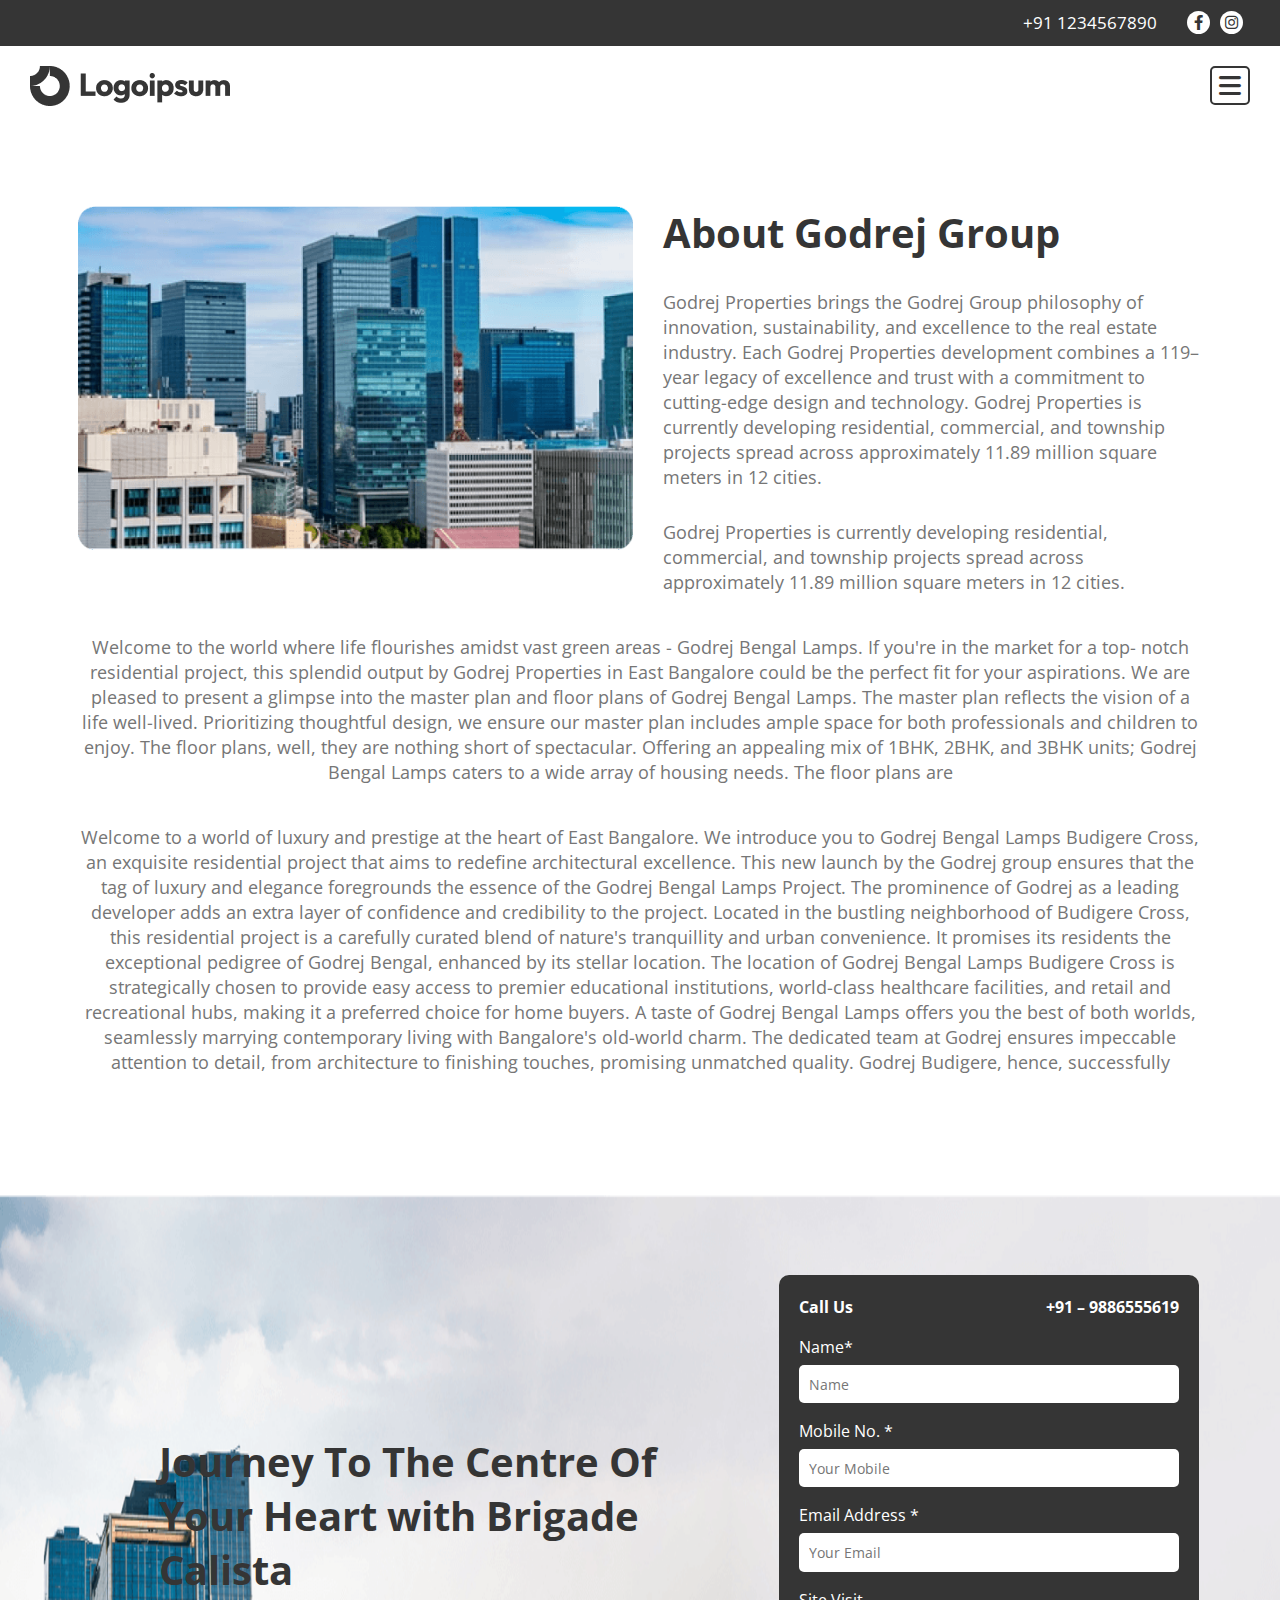
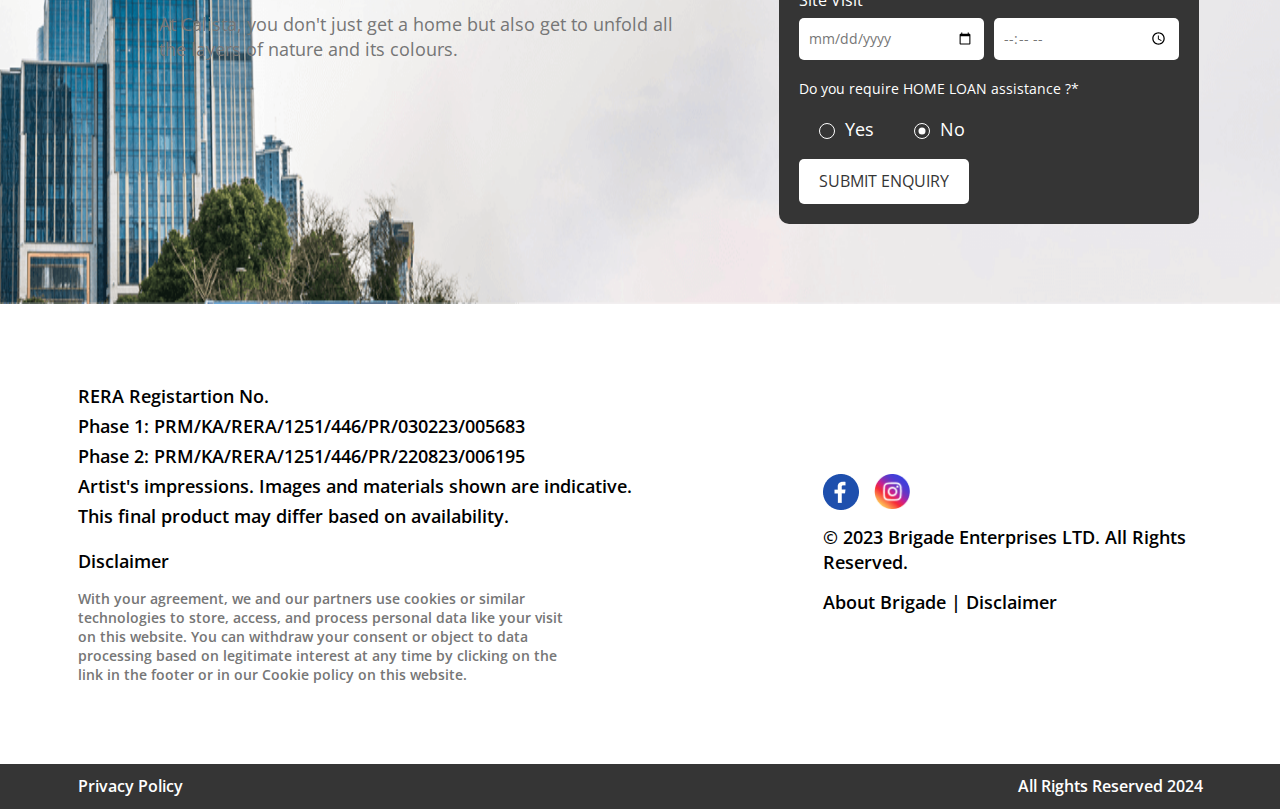
==== aboutUs.html @ 7e36f4bb "update" ====
<!DOCTYPE html>
<html lang="en">
    <head>
        <meta charset="utf-8">
        <meta name="description" content="">
        <meta name="viewport" content="width=device-width, initial-scale=1">
        <meta property="og:title" content="">
        <meta property="og:type" content="">
        <meta property="og:url" content="">
        <meta property="og:image" content="">

        <title>About Us</title>
        <link rel="icon" href="assets/images/favicon.png">

        <!-- Bootstrap -->
        <link rel="stylesheet" href="assets/css/bootstrap.min.css">
        <!-- Fontawesome -->
        <link rel="stylesheet" href="https://cdnjs.cloudflare.com/ajax/libs/font-awesome/6.0.0-beta2/css/all.min.css">
        <!-- Normalize -->
        <link rel="stylesheet" href="assets/css/normalize.css">
        <!-- google fonts -->
        <link href="https://fonts.googleapis.com/css2?family=Open+Sans:wght@300;400;500;600;700;800&display=swap" rel="stylesheet"> 
        <!-- CSS Files -->
        <link rel="stylesheet" href="assets/css/style.css">
        <link rel="stylesheet" href="assets/css/responsive.css">
    </head>
    <body> 

        
        <!--=====================  Start Header Area  ====================-->
        <header class="header_area_section">
            <div class="header_area_top">
                <div class="container-fluid">
                    <div class="row">
                        <div class="col-md-12">
                            <div class="header_top">
                                <a href="tel:+91 1234567890">+91 1234567890</a>
                                <div class="header_top_social_icon">
                                    <a href="#"><i class="fa-brands fa-facebook-f"></i></a>
                                    <a href="#"><i class="fa-brands fa-instagram"></i></a>
                                </div>
                            </div>
                        </div>
                    </div>
                </div>
            </div>
            <div class="header_navbar_area">
                <div class="header_area_logo">
                    <div class="header_logo">
                        <a href="index.html"><img src="assets/images/indexLogo.png" alt="logo"></a>
                    </div>
                </div>
                <div class="header_area_nav">
                    <div class="header_navbar">
                        <ul>
                            <li><a href="#">Home</a></li>
                            <li><a href="#">Overview</a></li>
                            <li><a href="#">Project</a></li>
                            <li><a href="#">Amenities</a></li>
                            <li><a href="#">Location</a></li>
                            <li><a href="#">Master Plan</a></li>
                            <li><a href="#">Floor Plan</a></li>
                            <li><a href="#">Pricing</a></li>
                            <li><a href="#">Specifications</a></li>
                            <li><a href="#">Media</a></li>
                            <li><a href="#">About</a></li>
                            <li><a href="#">Faqs</a></li>
                            <li><a href="#">Blogs</a></li>
                            <li><a href="#">Contact</a></li>
                        </ul>
                    </div>
                </div>
                <div class="mobile_bars">
                    <a href="#"><i class="fa-solid fa-bars"></i></a>
                </div>
            </div>
        </header>
        <!--=====================  End Header Area  ====================-->



          <!--=====================Start About Group Section  ====================-->
          <section class="abour_group_area_section padding_section">
            <div class="container">
                <div class="row">
                    <div class="col-lg-6">
                        <div class="abour_group_images">
                            <img src="assets/images/ag.png" alt=" about images">
                        </div>
                    </div>
                    <div class="col-lg-6">
                        <div class="about_group_cont">
                            <h2>About Godrej Group</h2>
                            <p>Godrej Properties brings the Godrej Group philosophy of innovation, sustainability, 
                                and excellence to the real estate industry. Each Godrej Properties development combines a 
                                119–year legacy of excellence and trust with a commitment to cutting-edge design and technology. 
                                Godrej Properties is currently developing residential, commercial, 
                                and township projects spread across approximately 11.89 million square meters in 12 cities.
                            </p>
                            <p>Godrej Properties is currently developing residential, commercial, 
                                and township projects spread across approximately 11.89 million square meters in 12 cities.</p>
                        </div>
                    </div>
                </div>
                <div class="row">
                    <div class="col-12">
                        <div class="aboutUs_area">
                            <p>Welcome to the world where life flourishes amidst vast green areas - Godrej Bengal Lamps. 
                                If you're in the market for a top- notch residential project, 
                                this splendid output by Godrej Properties in East Bangalore could be the perfect fit for your aspirations.
                                 We are pleased to present a glimpse into the master plan and floor plans of Godrej Bengal Lamps.
                                  The master plan reflects the vision of a life well-lived. Prioritizing thoughtful design, 
                                  we ensure our master plan includes ample space for both professionals and children to enjoy. 
                                  The floor plans, well, they are nothing short of spectacular. Offering an appealing mix of 1BHK, 
                                  2BHK, and 3BHK units; 
                                Godrej Bengal Lamps caters to a wide array of housing needs. The floor plans are
                            </p>
                            <p>Welcome to a world of luxury and prestige at the heart of East Bangalore. 
                                We introduce you to Godrej Bengal Lamps Budigere Cross, 
                                an exquisite residential project that aims to redefine architectural excellence. 
                                This new launch by the Godrej group ensures that the tag of luxury and elegance foregrounds 
                                the essence of the Godrej Bengal Lamps Project. The prominence of Godrej as a 
                                leading developer adds an extra layer of confidence and credibility to the project. 
                                Located in the bustling neighborhood of Budigere Cross, this residential project is a 
                                carefully curated blend of nature's tranquillity and urban convenience. It promises its 
                                residents the exceptional pedigree of Godrej Bengal, enhanced by its stellar location. 
                                The location of Godrej Bengal Lamps Budigere Cross is strategically chosen to provide 
                                easy access to premier educational institutions, world-class healthcare facilities, 
                                and retail and recreational hubs, making it a preferred choice for home buyers. 
                                A taste of Godrej Bengal Lamps offers you the best of both worlds, seamlessly marrying 
                                contemporary living with Bangalore's old-world charm. The dedicated team at Godrej ensures 
                                impeccable attention to detail, from architecture to finishing touches, 
                                promising unmatched quality. Godrej Budigere, hence, successfully
                            </p>
                        </div>
                    </div>
                </div>
            </div>
        </section>
        <!--=====================End About Group Section  ====================-->



         <!--=====================Start Contact Section  ====================-->
         <section class="contact_area_section padding_section">
            <div class="container">
                <div class="row">
                    <div class="col-md-12">
                        <div class="contact_area">
                            <div class="contact_content">
                                <h2>Journey To The Centre Of Your Heart with Brigade Calista</h2>
                                <p>At Calista, you don't just get a home but also get to unfold all the layers of nature and its colours.</p>
                            </div>
                            <div class="contact_form_area">
                                <div class="contact_form">
                                    <form action="">
                                        <div class="contact_form_call">
                                            <p>Call Us</p>
                                            <p>+91 – 9886555619</p>
                                        </div>
                                        <div class="contact_form_group">
                                            <label for="name">Name*</label>
                                            <input type="text" name="name" id="name" placeholder="Name">
                                        </div>
                                        <div class="contact_form_group">
                                            <label for="mobile">Mobile No. *</label>
                                            <input type="text" name="mobile" id="mobile" placeholder="Your Mobile">
                                        </div>
                                        <div class="contact_form_group">
                                            <label for="email">Email Address *</label>
                                            <input type="email" name="email" id="email" placeholder="Your Email">
                                        </div>
                                        <div class="contact_double_input">
                                            <label for="">Site Visit </label>
                                            <div class="contact_form_group">
                                                <input type="date" name="date" id="date" placeholder="date">
                                                <input type="time" name="time" id="time" placeholder="time">
                                            </div>
                                        </div>

                                        <div class="copy_information_onContact">
                                            <div class="speForm_group fGroupSpan">
                                                <span>Do you  require HOME LOAN assistance ?*</span>
                                            </div>
                                            <div class="speForm_group speForm_group_radio">
                                                <div class="form-check">
                                                    <input class="form-check-input" type="radio" name="flexRadioDefault" id="flexRadioDefault1">
                                                    <label class="form-check-label" for="flexRadioDefault1">
                                                    Yes
                                                    </label>
                                                  </div>
                                                  <div class="form-check">
                                                    <input class="form-check-input" type="radio" name="flexRadioDefault" id="flexRadioDefault2" checked>
                                                    <label class="form-check-label" for="flexRadioDefault2">
                                                      No
                                                    </label>
                                                </div>
                                            </div>
                                            <div class="speForm_group speForm_group_submit">
                                                <input type="submit" value="SUBMIT ENQUIRY">
                                            </div>
                                        </div>
                                        
                                    </form>
                                </div>
                            </div>

                        </div>
                    </div>
                </div>
            </div>
        </section>
        <!--=====================End Contact Section  ====================-->





         <!--=====================  Start Footer Area  ====================-->
         <footer class="footer_area_section">
            <div class="footer_area_main padding_section">
                <div class="container">
                    <div class="row">
                        <div class="col-md-6">
                            <div class="footer_area_cont">
                                <h5>RERA Registartion No.</h5>
                                <h5>Phase 1: PRM/KA/RERA/1251/446/PR/030223/005683</h5>
                                <h5>Phase 2: PRM/KA/RERA/1251/446/PR/220823/006195</h5>
                                <h5>Artist's impressions. Images and materials shown are indicative.</h5>
                                <h5> This final product may differ based on availability.</h5>
                                <h5>Disclaimer</h5>
                                <p>With your agreement, we and our partners use cookies or similar technologies to store, access, and process personal data like your visit on this website. You can withdraw your consent or object to data processing
                                    based on legitimate interest at any time by clicking on the link in the footer or in our Cookie policy on this
                                    website.</p>
                            </div>
                        </div>
                        <div class="col-md-6">
                            <div class="footer_area_social">
                                <div class="footer_icon">
                                    <img src="assets/images/fac.png" alt="facebook">
                                    <img src="assets/images/ins.png" alt="instagram">
                                </div>
                                <p>© 2023 Brigade Enterprises LTD. All Rights Reserved.</p>
                                <p>About Brigade | Disclaimer</p>
                            </div>
                        </div>
                    </div>
                </div>
            </div>
            <div class="footer_bottom">
                <div class="container">
                    <div class="row">
                        <div class="col-12">
                            <div class="footer_bottom_area">
                                <a href="#">Privacy Policy</a>
                                <p>All Rights Reserved 2024</p>
                            </div>
                        </div>
                    </div>
                </div>
            </div>

        </footer>
        <!--=====================  End Footer Area  ====================-->


<!-- ~~~~~~~~~~ JS Files ~~~~~~~~~~-->
        <!-- jQuery -->
        <script src="assets/js/jquery.min.js"></script>
        <script src="assets/js/popper.min.js"></script>
        <!-- Bootstrap -->
        <script src="assets/js/bootstrap.min.js"></script>
        <!-- Modernizr -->
        <script src="assets/js/jquery.magnific-popup.min.js"></script>
        <script src="assets/js/modernizr-3.11.2.min.js"></script>
        <!-- Custom JS (Handed)-->
        <script src="assets/js/scripts.js"></script>
    </body>
</html>
---- assets/css/style.css ----
html{
	font-size: 62.5%;
}
body{	
	font-size: 16px;	
	font-size: 1.6rem; 
	font-weight: 400;
	font-family: 'Open Sans', sans-serif;
}
h1,h2,h3,h4,h5,h6,p{
	margin: 0;
	padding: 0;
}
ul{
	margin: 0;
	padding: 0;
	list-style: none;
}
ul li a,a{
	text-decoration: none;
}
h2{
	font-weight: 700;
	font-size: 40px;
	line-height: 54px;
	text-align: center;
	color: #353535;
}

p{
	font-weight: 400;
	font-size: 18px;
	line-height: 25px;
	text-align: center;
	color: #767676;
}
.btn {
	display: -webkit-box;
	display: -ms-flexbox;
	display: flex;
	-webkit-box-pack: center;
	    -ms-flex-pack: center;
	        justify-content: center;
	margin-top: 40px;
}
.btn a{ 
	font-weight: 400;
	line-height: 25px;
	text-align: center;
	background-color: #353535;
	color: #FFFFFF;
	padding: 7px 17px 8px 17px;
	display: inline-block;
	color: #FFFFFF;
	border-radius: 28px;
	font-size: 16px;
	border: 1px solid transparent;
	-webkit-transition: .3s;
	transition: .3s;
}
.btn a:hover{
	background-color: #FFFFFF;
	color: #353535;
	border: 1px solid #353535;
	-webkit-transition: .3s;
	transition: .3s;
}
.btn a:hover i{
	-webkit-transform: rotate(0deg);
	        transform: rotate(0deg);
	-webkit-transition: .3s;
	transition: .3s;
}
.btn a i {
	-webkit-transform: rotate(-55deg);
	        transform: rotate(-55deg);
	margin-left: 5px;
	-webkit-transition: .3s;
	transition: .3s;
}
.padding_section{
	padding: 80px 0px 80px 0px;
}






/*======================  Start Header Area Page CSS  ======================*/
/* header-top */
.header_area_top{
	background-color: #353535;
	padding: 10px 0px;
	text-align: right;
}
.header_top{
	display: -webkit-box;
	display: -ms-flexbox;
	display: flex;
	-webkit-box-pack: end;
	    -ms-flex-pack: end;
	        justify-content: flex-end;
	-webkit-box-align: center;
	    -ms-flex-align: center;
	        align-items: center;
}
.header_top a{
	font-style: normal;
	font-weight: 400;
	font-size: 17px;
	color: #FFFFFF;
}
.header_top_social_icon{
	margin-left: 20px;
	display: -webkit-box;
	display: -ms-flexbox;
	display: flex;
	-webkit-box-align: center;
	    -ms-flex-align: center;
	        align-items: center;
	margin-right: 40px;
}
.header_top_social_icon a{
	width: 23px;
	height: 23px;
	border-radius: 50%;
	background-color: #FFFFFF;
	display: -webkit-box;
	display: -ms-flexbox;
	display: flex;
	-webkit-box-align: center;
	    -ms-flex-align: center;
	        align-items: center;
	-webkit-box-pack: center;
	    -ms-flex-pack: center;
	        justify-content: center;
	color: #353535;
	text-align: center;
	margin-left: 10px;
}
.header_top_social_icon a i{
	font-size: 15px;
}
/* header-logo */
.header_area_logo{
	padding: 20px 0px;
	background-color: #FFFFFF;
	text-align: center;
}
.header_logo a img{
	width: 200px;
}

/* header-navbar */
.header_area_nav{
	background-color: #F7F7F7;
	padding: 20px 0px;
}
.header_navbar ul{
	display: -webkit-box;
	display: -ms-flexbox;
	display: flex;
	-webkit-box-align: center;
	    -ms-flex-align: center;
	        align-items: center;
	-webkit-box-pack: center;
	    -ms-flex-pack: center;
	        justify-content: center;
}
.header_navbar ul li a {
	font-weight: 400;
	font-size: 18px;
	line-height: 25px;
	color: #353535;
	display: inline-block;
	padding: 5px 25px;
}
.header_navbar ul li a:hover{
	color: #000;
}

/*======================  End Header Area Page CSS  ======================*/


/*======================  Start Banner Area Page CSS  ======================*/
.banner_area_section{
	background: url('../images/heroBanner.png') no-repeat scroll 0 0 / cover;
	padding: 380px 0px;
}
.banner_download a{
	background-color: #FFFFFF;
	padding: 5px 17px 5px 17px;
	display: inline-block;
	color: #353535;
	border-radius: 28px;
	font-size: 16px;
}
.banner_download a:hover{
	border: none;
}
.banner_download a i{
	margin-left: 5px;
}
.banner_area_section{
	position: relative;
}
.banner_download {
	position: absolute;
	bottom: 8%;
	left: 2%;
}
.banner_call {
	position: absolute;
	-webkit-transform: rotate(-90deg);
	        transform: rotate(-90deg);
	right: -37px;
}
.banner_call a{
	font-weight: 400;
	font-size: 16px;
	display: inline-block;
	background-color: #353535;
	padding: 7px 15px;
	border-radius: 5px;
	line-height: 25px;
	color: #FFFFFF;
	/* transform: rotate(-90deg); */
}
.banner_call a i {
	-webkit-transform: rotate(-38deg);
	        transform: rotate(-38deg);
	margin-right: 5px;
}

/*======================  End Banner Area Page CSS  ======================*/


/*====================== Start ParagraphSection One Page CSS  ======================*/
.paragrapSectionOne p{
	padding-top: 40px;
}

/* paragrap-section tow */
.paragrapSectionTwo_section{
	background-color: #F7F7F7;
}
.paragrapSectionTwo p{
	padding-top: 40px;
}
/*======================  End ParagraphSection One Page CSS  ======================*/


/*====================== Start Banner 2 Page CSS  ======================*/
.bannerTwo_area_section{
	padding-bottom: 35px;
}
.bannerTwo_area{
	background: url('../images/banner2.png') no-repeat scroll 0 0 / cover;
	padding: 225px 0px;
}
.download_btn a i{
	-webkit-transform: rotate(0deg);
	        transform: rotate(0deg);
}

/*======================  End Banner 2 Page CSS  ======================*/



/*======================  Start Project Highlights Page CSS  ======================*/
.project_highlights_area_section {
	position: relative;
	background: url('../images/ProjectBG.png') no-repeat scroll 0 0 / cover;
	background-position: 56% 100%;
	background-size: 100%;
}
.project_highlights_table{
	margin-top: 40px;
	display: -webkit-box;
	display: -ms-flexbox;
	display: flex;
	-webkit-box-pack: center;
	    -ms-flex-pack: center;
	        justify-content: center;
}
.project_highlights_table table, th, td {
	border:1px solid #767676;
	padding:10px 9px;
	font-size: 18px;
  }
  .project_highlights_table table tr td:nth-child(1){
	width: 42px;
	text-align: center;
  } 
  .project_highlights_table table tr td:nth-child(2){
	width: 135px;
  } 
  .project_highlights_table table tr td:first-child img{
	width: 20px;
  } 
/*======================  End Project Highlights Page CSS  ======================*/



/*======================  Start Eminitis Page CSS  ======================*/
.eminitis_area_section{
	background-color: #353535;
}
.eminits_area h2{
	color: #fff;
}
.eminits_item_wrapper{
	margin-top: 40px;
	display: -webkit-box;
	display: -ms-flexbox;
	display: flex;
	-webkit-box-pack: justify;
	    -ms-flex-pack: justify;
	        justify-content: space-between;
}
.eminits_single_item a {
	display: block;
	font-weight: 400;
	font-size: 22px;
	line-height: 33px;
	color: #FFFFFF;
	padding-bottom: 15px;
	position: relative;
	padding-left: 15px;
}
.eminits_single_item a:after {
	content: "";
	position: absolute;
	background-color: #fff;
	width: 5px;
	height: 5px;
	border-radius: 50%;
	top: 15px;
	left: 0;
}
.eminits_single_item li{
	list-style-type: disc;
	color: #fff;
}

/*======================  End Eminitis Page CSS  ======================*/





/*====================== Start Map Area Page CSS  ======================*/
.map_address h5{
	font-weight: 400;
	font-size: 18px;
	line-height: 25px;
	color: #353535;
}
.map_location_area{
	margin-top: 30px;
	display: -webkit-box;
	display: -ms-flexbox;
	display: flex;
	-webkit-box-pack: justify;
	    -ms-flex-pack: justify;
	        justify-content: space-between;
}
.map_location_map{
	-webkit-box-flex: 0;
	    -ms-flex: 0 0 56%;
	        flex: 0 0 56%;

}
.map_location_img{
	-webkit-box-flex: 0;
	    -ms-flex: 0 0 42%;
	        flex: 0 0 42%;
}
.map_location_map iframe{
	width: 100%;
	height: 410px;
	border-radius: 8px;
}
.map_location_img img{
	width: 100%;
	height: 410px;
}
.map_area_section{
	padding-bottom: 40px;
}
.map_btn{
	margin-top: 100px;
}



/*====================== End Map Area Page CSS  ======================*/



/*====================== Start MasterPlan Page CSS  ======================*/
.masterPlane_area_section{
	padding: 80px 0px;
}
.masterPlane_program_images a img{
	width: 100%;
}
.masterPlane_single_itemList{
	margin-top: 30px;
}
.masterPlane_single_itemList ol{
	display: -webkit-box;
	display: -ms-flexbox;
	display: flex;
	-webkit-box-pack: justify;
	    -ms-flex-pack: justify;
	        justify-content: space-between;
}
.list_Item_masterPlan{
	-webkit-box-flex: 0;
	    -ms-flex: 0 0 25%;
	        flex: 0 0 25%;
}
.list_Item_masterPlan li a{
	font-style: normal;
	font-weight: 400;
	font-size: 18px;
	line-height: 30px;
	color: #353535;
	display: inline-block;
	padding: 3px 0px;
}
.mapUpdateStyle{
	-webkit-box-flex: 0;
	    -ms-flex: 0 0 50%;
	        flex: 0 0 50%;
	display: -webkit-box;
	display: -ms-flexbox;
	display: flex;
	-ms-flex-pack: distribute;
	    justify-content: space-around;
}
.list_Item_masterPlan{
	-webkit-box-flex:0;
	    -ms-flex:0 0 50%;
	        flex:0 0 50%;
	/* justify-content: space-between; */
}
/*====================== End MasterPlan Page CSS  ======================*/



/*====================== Start Floor Plan Page CSS  ======================*/
.floor_plan_area_section{
	padding: 80px 0px 50px 0px;
}
.floor_plan_wrapper{
	display: -webkit-box;
	display: -ms-flexbox;
	display: flex;
	-webkit-box-pack: justify;
	    -ms-flex-pack: justify;
	        justify-content: space-between;
	-webkit-column-gap: 30px;
	   -moz-column-gap: 30px;
	        column-gap: 30px;
	padding-bottom: 50px;
}
.floor_plan_single_itam{
	-webkit-box-flex: 0;
	    -ms-flex: 0 0 32%;
	        flex: 0 0 32%;
	border-radius: 10px;
}
.floor_plan_img{
	border: 1px solid #353535;
	border-radius: 15px 15px 0px 0px;
	border-bottom: none;
	padding:40px 10px 25px 10px
}
.floor_plan_img a img{
	width: 100%;
	border-radius: 10px;
}
.floor_plan_cont{
	background-color: #353535;
	padding: 20px;
	border-radius: 0px 0px 15px 15px;
}
.floor_plan_cont h5{
	text-align: center;
	font-size: 18px;
	font-weight: 600;
	color: #FFFFFF;
	padding-bottom: 15px;
}
.floor_plan_cont h6{
	font-weight: 600;
	font-size: 16px;
	line-height: 25px;
	text-align: center;
	color: #FFFFFF;
}
/*====================== End Floor Plan Page CSS  ======================*/



/*====================== Start Lamp Price Page CSS  ======================*/
.lamp_price_area_section{
	background-color: #F7F7F7;
}
.lampPrice_table_area{
	margin-top: 40px;
}
.lampPrice_table_area table tr:first-child{
	background-color:#353535;
}
.lampPrice_table_area table tr th,td{
	padding:11px 10px;
}
.lampPrice_table_area table tr th:nth-child(1){
	width: 150px;
}
.lampPrice_table_area table tr th:nth-child(2){
	width: 180px;
}
.lampPrice_table_area table tr th img,
.lampPrice_table_area table tr td img{
	width: 20px;
	margin-right: 5px;
}
.lampPrice_table_area table tr th{
	font-weight: 600;
	font-size: 14px;
	line-height: 25px;
	color: #FFFFFF;
}
.lampPrice_table_area table tr td{
	font-weight: 400;
	font-size: 16px;
	line-height: 25px;
	color: #000000;
	border: 1px solid #767676;
}
.lampPrice_table_area table tr td:nth-child(1),
.lampPrice_table_area table tr td:nth-child(2){
	text-align: center;
}
/*====================== End Lamp Price Page CSS  ======================*/


/*====================== Start Click Here Page CSS  ======================*/
.click_here_area_section {
	background: url('../images/clickBG.png') no-repeat scroll 0 0 / 100% 100%;
	background-position: 17%;
}
.clcik_table_area{
	margin-top: 30px;
}
.clcik_table_area h4 {
	font-weight: 400;
	font-size: 18px;
	color: #000000;
	padding: 12px 10px;
	border: 1px solid #767676;
}
.clcik_table_area h4:nth-child(1){
	background-color: #353535;
	color: #FFFFFF;
}
.clcik_table_area h4:nth-child(2),
.clcik_table_area h4:nth-child(3),
.clcik_table_area h4:nth-child(4),
.clcik_table_area h4:nth-child(5){
	border-top: none;
}
.clcik_btn a{
	text-transform: uppercase;
	font-weight: 700;
}
/*====================== End Click Here Page CSS  ======================*/





/*======================Start Specification Page CSS  ======================*/
.specification_area_section{
	background-color: #F7F7F7;
}
.specification_heading{
	margin-bottom: 40px;
}
.specification_single_item{
	display: -webkit-box;
	display: -ms-flexbox;
	display: flex;
}
.specification_images img{
	width: 66px;
}
.specification_images h6{
	font-weight: 600;
	font-size: 14px;
	line-height: 22px;
	text-align: center;
	color: #000000;
}
.specification_cont li{
	font-weight: 400;
	font-size: 16px;
	line-height: 25px;
	color: #353535;
}
.specification_iteam_wrapper {
	border: 1px solid #767676;
	margin-right: 15px;
}
.specification_single_item{
	border-bottom: 1px solid #767676;
}
.specification_single_item:last-child{
	border-bottom: none;
}
.specification_images {
	border-right: 1px solid #767676;
	padding: 10px;
	-webkit-box-flex: 0;
	    -ms-flex: 0 0 13%;
	        flex: 0 0 13%;
	text-align: center;
}
.specification_cont{
	padding:10px 25px;
}

.specification_form_area{
	padding: 20px;
	background-color: #353535;
	border-radius: 5px;
}
.form_call {
	text-align: center;
}
.form_call a{
	text-align: center;
	font-weight: 700;
	font-size: 18px;
	color: #FFFFFF;
}
.speForm_group{
	margin-bottom: 16px;
}
.speForm_group input{
	width: 100%;
	border: none;
	outline: none;
	background-color: #fff;
	border-radius: 5px;
	padding: 12px 15px;
}
.speForm_group input::-webkit-input-placeholder{
	font-weight: 400;
	font-size: 16px;
	
	line-height: 25px;
	color: #767676;
}
.speForm_group input::-moz-placeholder{
	font-weight: 400;
	font-size: 16px;
	
	line-height: 25px;
	color: #767676;
}
.speForm_group input:-ms-input-placeholder{
	font-weight: 400;
	font-size: 16px;
	
	line-height: 25px;
	color: #767676;
}
.speForm_group input::placeholder{
	font-weight: 400;
	font-size: 16px;
	
	line-height: 25px;
	color: #767676;
}
.specification_form_area form{
	margin-top: 25px;
}
.fGroupSpan{
	text-align: center;
}
.speForm_group span{
	font-weight: 400;
	font-size: 14px;
	line-height: 22px;
	color: #FFFFFF;
	text-align: center;
}
.speForm_group_radio{
	display: -webkit-box;
	display: -ms-flexbox;
	display: flex;
	-webkit-box-align: center;
	    -ms-flex-align: center;
	        align-items: center;
	-webkit-box-pack: center;
	    -ms-flex-pack: center;
	        justify-content: center;
}
.speForm_group_radio .form-check{
	margin: 0px 20px;
	display: -webkit-box;
	display: -ms-flexbox;
	display: flex;
	-webkit-box-align: center;
	    -ms-flex-align: center;
	        align-items: center;
}
.speForm_group_radio .form-check input{
	background-color: transparent;
	border: 1px solid #fff;
	margin-right: 10px;
	padding: 0;
	outline: none;
	width: 16px;
}
.speForm_group_radio .form-check-input:focus {
	border-color: none;
	outline: 0;
	box-shadow: none;
}
.speForm_group_radio label{
	color: #fff;
	font-weight: 400;
	font-size: 18px;
}
.speForm_group input[type="submit"]{
	font-weight: 400;
	font-size: 16px;
	line-height: 25px;
	color: #353535;
	padding: 10px 20px;
	display: inline;
	text-transform: uppercase;
	border: none;
	background-color: #fff;
	border-radius: 5px;
	width: auto;
}
.speForm_group_submit{
	text-align: center;
	margin-bottom: 0px;
}
/*====================== End Specification Page CSS  ======================*/




/*======================Start Media Gallery Page CSS  ======================*/
.media_gallery_wrapper{
	display: -webkit-box;
	display: -ms-flexbox;
	display: flex;
	-webkit-box-pack: justify;
	    -ms-flex-pack: justify;
	        justify-content: space-between;
	-webkit-column-gap: 30px;
	   -moz-column-gap: 30px;
	        column-gap: 30px;
	margin-top: 40px;
	-ms-flex-wrap: wrap;
	    flex-wrap: wrap;
}
.media_gallery_single_iteam{
	-webkit-box-flex: 0;
	    -ms-flex: 0 0 23%;
	        flex: 0 0 23%;
	margin-bottom: 30px;
}
.media_gallery_single_iteam img{
	width: 100%;
}
.media_gallery_area_section{
	background-color: #F7F7F7;
}
/*====================== End Media Gallery Page CSS  ======================*/




/*====================== Start About Group Page CSS  ======================*/
.abour_group_images img{
	width: 100%;
}
.about_group_cont{
	padding-left: 15px;
}
.about_group_cont h2,
.about_group_cont p{
	text-align: left ;
}
.about_group_cont p{
	padding-top: 30px;
}
.about_group_btn {
	-webkit-box-pack: start;
	    -ms-flex-pack: start;
	        justify-content: flex-start;
}
/*====================== End About Group Page CSS  ======================*/



/*====================== Srart FAQ Accourdion Page CSS  ======================*/
.faq_accourdion_area_section{
	background-color: #F7F7F7;
}
.faq_accourdion_area {
	max-width: 1140px;
	width: 100%;
	margin: auto;
}
.faq_accourdion_wrapper{
	margin-top: 40px;
}
.faq_accourdion_wrapper .accordion-button{
	font-weight: 400;
	font-size: 18px;
	line-height: 25px;
	color: #767676;
	border: none !important;
	-webkit-transition: .3s;
	transition: .3s;
}
.faq_accourdion_wrapper .accordion-button:not(.collapsed) {
	color: #FFFFFF;
	background-color: #353535;
	font-size: 18px;
	font-weight: 400;
	border-radius: 3px;
	-webkit-transition: .3s;
	transition: .3s;
}
.faq_accourdion_wrapper .accordion-body{
	background-color: #F7F7F7;
}
.faq_accourdion_wrapper .accordion-body p{
	font-weight: 400;
	font-size: 16px;
	line-height: 25px;
	color: #767676;
	text-align: left;
	padding-bottom: 15px;
	-webkit-transition: .3s;
	transition: .3s;
	
}
.faq_accourdion_wrapper .accordion-button:focus {
	border-color: none;
	box-shadow:none;
}
.faq_accourdion_wrapper .accordion-item {
	border: none;
	margin-bottom: 7px;
}
.faq_accourdion_wrapper .accordion-button{
	padding: 14px 10px;
}
.faq_accourdion_wrapper .accordion-button:not(.collapsed):after {
	background-image: url('../images/ad.png');
	-webkit-transform: rotate(0deg);
	transform: rotate(0deg);
	background-size:px;
}
/*====================== End FAQ Accourdion Page CSS  ======================*/



/*====================== Start Our Bog Post Page CSS  ======================*/
.ourBlog_post_wrapper{
	margin-top: 40px;
	display: -webkit-box;
	display: -ms-flexbox;
	display: flex;
	-webkit-column-gap: 30px;
	   -moz-column-gap: 30px;
	        column-gap: 30px;
	-ms-flex-wrap: wrap;
	    flex-wrap: wrap;
}
.blogPost_single_item{
	-webkit-box-flex: 0;
	    -ms-flex: 0 0 23%;
	        flex: 0 0 23%;
	margin-bottom: 30px;
}
.blogPost_images img{
	width: 100%;
}
.blogPost_cont h3{
	font-weight: 600;
	font-size: 18px;
	line-height: 25px;
	color: #353535;
	padding: 10px 0px;
}
.blogPost_btn{
	-webkit-box-pack: start;
	    -ms-flex-pack: start;
	        justify-content: flex-start;
	margin-top: 0px;
	padding: 0;
}
.blogPost_btn a{
	background-color: transparent;
	color: #353535;
	padding: 0;
	border: none;
	font-weight: 600;
}
.blogPost_btn a:hover{
	border: none;
}
/*====================== End Our Bog Post Page CSS  ======================*/






/*====================== Start Cantact Page CSS  ======================*/
.contact_area_section{
	background: url('../images/cBG.png') no-repeat scroll 0 0 / 100% 100%;
	background-position: 22%;
}
.contact_area {
	display: -webkit-box;
	display: -ms-flexbox;
	display: flex;
	-webkit-box-pack: center;
	    -ms-flex-pack: center;
	        justify-content: center;
	padding-left: 80px;
}
.contact_content {
	max-width: 520px;
	width: 100%;
	text-align: left;
}
.contact_content h2{
	text-align: left;
}
.contact_content p{
	padding-top: 15px;
	text-align: left;
}
.contact_content,
.contact_form_area{
	-webkit-box-flex: 0;
	    -ms-flex: 0 0 50%;
	        flex: 0 0 50%;
}
.contact_form{
	padding: 20px;
	background-color: #353535;
	border-radius: 10px;
	max-width: 420px;
	width: 100%;
}
.contact_form_call{
	display: -webkit-box;
	display: -ms-flexbox;
	display: flex;
	-webkit-box-align: center;
	    -ms-flex-align: center;
	        align-items: center;
	-webkit-box-pack: justify;
	    -ms-flex-pack: justify;
	        justify-content: space-between;
}
.contact_form_call p{
	font-weight: 700;
	font-size: 16px;
	line-height: 25px;
	color: #FFFFFF;
}
.contact_form_call{
	margin-bottom: 15px;
}
.contact_form_group{
	margin-bottom: 16px;
}
.contact_form_group label,
.contact_double_input label{
	display: block;
	font-weight: 400;
	font-size: 16px;
	line-height: 25px;
	color: #FFFFFF;
	padding-bottom: 5px;
}
.contact_form_group input{
	width: 100%;
	border: none;
	outline: none;
	background-color: #fff;
	padding: 10px 10px;
	border-radius: 5px;
}
.contact_form_group input::-webkit-input-placeholder{
	font-weight: 400;
	font-size: 14px;
	line-height: 22px;
	color: #767676;
}
.contact_form_group input::-moz-placeholder{
	font-weight: 400;
	font-size: 14px;
	line-height: 22px;
	color: #767676;
}
.contact_form_group input:-ms-input-placeholder{
	font-weight: 400;
	font-size: 14px;
	line-height: 22px;
	color: #767676;
}
.contact_form_group input::placeholder{
	font-weight: 400;
	font-size: 14px;
	line-height: 22px;
	color: #767676;
}
.contact_double_input .contact_form_group{
	display: -webkit-box;
	display: -ms-flexbox;
	display: flex;
	-webkit-box-pack: justify;
	    -ms-flex-pack: justify;
	        justify-content: space-between;
	-webkit-column-gap: 10px;
	   -moz-column-gap: 10px;
	        column-gap: 10px;
}
.contact_form_group input[type="date"],
.contact_form_group input[type="time"]{
	font-weight: 400;
	font-size: 14px;
	line-height: 22px;
	color: #767676;
}
.copy_information_onContact .fGroupSpan{
	text-align: left;
}
.copy_information_onContact .speForm_group_radio{
	-webkit-box-pack: start;
	    -ms-flex-pack: start;
	        justify-content: flex-start;
}
.copy_information_onContact .speForm_group_submit{
	text-align: left;
}
.contact_form_area {
	padding-left: 100px;
}
.contact_content {
	padding: 160px 0px 0px 0px;
}
/*====================== End Cantact Page CSS  ======================*/





/*======================Start Footer Page CSS  ======================*/
.footer_area_cont h5{
	font-weight: 600;
	font-size: 18px;
	line-height: 25px;
	color: #000000;
	padding-bottom: 5px;
}
.footer_area_cont h5:nth-child(6){
	padding: 15px 0px;
}
.footer_area_cont p {
	font-weight: 600;
	font-size: 14px;
	line-height: 19px;
	color: #767676;
	text-align: left;
	padding-right: 50px;
}


.footer_area_social{
	padding-left: 175px;
	padding-top: 90px;
}
.footer_icon{
	display: -webkit-box;
	display: -ms-flexbox;
	display: flex;
	-webkit-box-align: center;
	    -ms-flex-align: center;
	        align-items: center;
	padding-bottom: 15px;
}
.footer_icon img{
	width: 36px;
	margin-right: 15px;
}
.footer_area_social p{
	text-align: left;
	font-weight: 600;
	font-size: 18px;
	line-height: 25px;
	color: #000000;
	padding-bottom: 15px;
}
/* footer-bottom */
.footer_bottom{
	background-color: #353535;
	padding: 10px 0px;
}
.footer_bottom_area{
	display: -webkit-box;
	display: -ms-flexbox;
	display: flex;
	-webkit-box-align: center;
	    -ms-flex-align: center;
	        align-items: center;
	-webkit-box-pack: justify;
	    -ms-flex-pack: justify;
	        justify-content: space-between;
}
.footer_bottom_area p,
.footer_bottom_area a{ 
	font-weight: 600;
	font-size: 16px;
	line-height: 25px;
	color: #FFFFFF;
}
/*====================== End Footer Page CSS  ======================*/




.blog_footer{
	padding-top: 50px;
}
.aboutUs_area{
	margin-top: 40px;
}
.aboutUs_area p{
	margin-bottom: 40px;
}

.privacy_policy{
	text-align: left;
}
.privacy_policy h2{
	margin-bottom: 40px;
}
.singli_policy_item p{
	
}
.singli_policy_item p{
	text-align: left;
	font-weight: 600;
	font-size: 20px;
	line-height: 27px;
	color: #353535;
	margin-bottom: 30px;
}
.singli_policy_item h3{
	font-weight: 700;
	font-size: 20px;
	line-height: 27px;
	color: #353535;
	margin-bottom: 30px;
}
.single_policy_list{
	margin-bottom: 30px;
	padding-left: 35px;
}
.single_policy_list li{
	text-align: left;
	font-weight: 600;
	font-size: 20px;
	line-height: 27px;
	color: #353535;
}

.mobile_bars{
	display: none;
}
---- assets/css/responsive.css ----
@media all and (max-width: 1660px){
    .header_navbar ul li a {
        font-size: 16px;
        padding: 5px 15px;
    }
}
@media all and (max-width: 1400px){

}
@media all and (max-width: 1399px){
    /* header-css start */
    .header_navbar_area {
        display: -webkit-box;
        display: -ms-flexbox;
        display: flex;
        -webkit-box-pack: justify;
            -ms-flex-pack: justify;
                justify-content: space-between;
        position: relative;
        padding: 0px 30px;
        -webkit-box-align: center;
            -ms-flex-align: center;
                align-items: center;
    }
    .header_area_nav {
        position: absolute;
        left: 0;
        right: 0;
        top: 70px;
        z-index: 99;
        display: none;
    }
    .header_navbar ul {
        -webkit-box-orient: vertical;
        -webkit-box-direction: normal;
            -ms-flex-direction: column;
                flex-direction: column;
        width: 100%;
        -webkit-box-pack: center;
            -ms-flex-pack: center;
                justify-content: center;
    }
    .header_navbar ul li{
        width: 100%;
        text-align: center;
        
    }
    .header_navbar ul li a {
        padding: 10px 15px;
        -webkit-transition: 0.3s;
        transition: 0.3s;
        width: 100%;
    }
    .header_navbar ul li a:hover{
        background-color: #353535;
        color: #fff;
        display: block;
        -webkit-transition: 0.3s;
        transition: 0.3s;
    }
    .mobile_bars{
        display: block;
    }
    .mobile_bars a i {
        color: #353535;
        padding: 5px 7px;
        border: 2px solid #353535;
        border-radius: 5px;
        font-size: 25px;
    }
    .header_top_social_icon {
        margin-right: 30px;
    }
    /* header-css end */

}

@media all and (max-width: 1199px){
    /* gallery */
    .media_gallery_single_iteam {
        -webkit-box-flex: 0;
            -ms-flex: 0 0 31%;
                flex: 0 0 31%;
    }
    .media_gallery_wrapper {
        -webkit-box-pack: start;
            -ms-flex-pack: start;
                justify-content: flex-start;
    }
    /* contact */
    .contact_area {
        padding-left: 0px;
    }
    .ourBlog_post_wrapper {
        column-gap: 25px;
    }

}

@media all and (max-width: 991px){
	.header_logo a img {
        width: 170px;
    }
    /* hero-css */
    .banner_area_section {
        padding: 250px 0px;
        background-position: center center;
    }
    h2 {
        font-size: 35px;
        line-height: 50px;
    }
    p {
        font-size: 16px;
        line-height: 25px;
    }
    /* paragrap */
    .padding_section {
        padding: 60px 0px;
    }

    /* banner2 */
    .bannerTwo_area {
        padding: 200px 0px;
        background-position: center;
    }

    /* project-highlights */
    .project_highlights_table {
        -webkit-box-orient: vertical;
        -webkit-box-direction: normal;
            -ms-flex-direction: column;
                flex-direction: column;
    }
    .project_highlights_table table{
        width: 100% !important;
    }

    /* amenitis */
    .eminits_single_item a {
        font-size: 18px;
        padding-bottom: 10px;
    }
    .eminits_single_item {
        -webkit-box-flex: 0;
            -ms-flex: 0 0 50%;
                flex: 0 0 50%;
        /* margin-right: 30px; */
    }
    .eminits_item_wrapper {
        -ms-flex-wrap: wrap;
            flex-wrap: wrap;
        -webkit-box-pack: center;
            -ms-flex-pack: center;
                justify-content: center;
    }

    /* location-area */

    #mapIDvideo {
        -webkit-box-ordinal-group: 2;
            -ms-flex-order: 1;
                order: 1;
        margin-bottom: 40px;
    }
    #locationIdMap{-webkit-box-ordinal-group:3;-ms-flex-order:2;order:2};

    .map_location_area {
        -webkit-box-orient: vertical;
        -webkit-box-direction: normal;
            -ms-flex-direction: column;
                flex-direction: column;
    }

    /* masterPlan */
    .mapUpdateStyle {
        -webkit-box-orient: vertical;
        -webkit-box-direction: normal;
            -ms-flex-direction: column;
                flex-direction: column;
    }
    .masterPlan_area {
        padding: 0px 15px;
    }

    /* floor plan */
    .floor_plan_wrapper {
        -ms-flex-wrap: wrap;
            flex-wrap: wrap;
    }
    .floor_plan_single_itam {
        -webkit-box-flex: 0;
            -ms-flex: 0 0 47%;
                flex: 0 0 47%;
        margin-bottom: 30px;
    }
    .floor_plan_wrapper {
        padding-bottom: 0px;
    }

    /* lamp price */
    .lampPrice_table_area table{
        border-collapse: collapse;
    }
    .lampPrice_table_area table tr th{
        display: none;
    }
    .lampPrice_table_area table tr{
        margin-bottom: 10px;
    }
    .lampPrice_table_area table,
    .lampPrice_table_area tbody,
    .lampPrice_table_area table tr,
    .lampPrice_table_area table td,
    .lampPrice_table_area table th{
        display: block;
        width: 100% !important;
    }
    .lampPrice_table_area table td{
        text-align: right;
        text-align: right;
        position: relative;
    }
    .lampPrice_table_area table td:before{
        content: attr(data-label);
        position: absolute;
        left: 0;
        width: 50%;
        padding-left: 15px;
        text-align: left;
        font-weight: 700;
    }
    .lampPrice_table_area table tr td:nth-child(1), .lampPrice_table_area table tr td:nth-child(2) {
        text-align: right;
    }
    .lampPrice_table_area table tr td {
        overflow: scroll;
    }

    /* specification */
    .specification_form_area {
        margin-top: 40px;
    }
    .specification_iteam_wrapper {
        margin-right: 0px;
    }

    /* gallery */
    .media_gallery_wrapper {
        -webkit-column-gap: 23px;
           -moz-column-gap: 23px;
                column-gap: 23px;
    }

    /* blog */
    .blogPost_single_item {
        -webkit-box-flex: 0;
            -ms-flex: 0 0 47%;
                flex: 0 0 47%;
    }
    .blogPost_cont h3 {
        font-size: 16px;
    }

    .blog_footer {
        padding-top: 0px;
    }


    /* contact */
    .contact_area {
        -webkit-box-orient: vertical;
        -webkit-box-direction: normal;
            -ms-flex-direction: column;
                flex-direction: column;
        -webkit-box-align: center;
            -ms-flex-align: center;
                    -ms-grid-row-align: center;
                align-items: center;
    }
    .contact_form_area {
        padding-left: 0px;
        margin-top: 30px;
        width: 100%;

    }
    .contact_form {
        max-width: 100%;
        width: 100%;
    }
    .contact_content {
        padding: 0px;
    }
    .contact_content h2 {
        text-align: center;
    }
    .contact_content p {
        text-align: center;
    }


    /* footer */
    .footer_area_cont h5 {
        font-size: 16px;
    }
    .footer_area_social {
        padding-top: 0px;
        padding-left: 100px;
    }
    .footer_area_social p {
        font-size: 16px;
        padding-right: 0px;
    }

    /* privacy-policy */
    .singli_policy_item p {
        font-size: 18px;
    }
    .single_policy_list li {
        font-size: 18px;
    }
    /* about-group */
    .about_group_cont {
        margin-top: 40px;
        padding-left: 0px;
    }

    

}

@media all and (max-width: 767px){
	/* paragrp-css */
    h2 {
        font-size: 30px;
        line-height: 40px;
    }
    .paragrapSectionTwo p {
        padding-top: 20px;
    }

    /* masterPlan */
    .mapUpdateStyle {
        -webkit-box-pack:start;
            -ms-flex-pack:start;
                justify-content:flex-start
    }

    /* click table */
    .clcik_table_area h4 {
        font-size: 16px;
    }

    /* gallery */
    .media_gallery_single_iteam {
        -webkit-box-flex: 0;
            -ms-flex: 0 0 47%;
                flex: 0 0 47%;
    }

    /* about-group */
    .about_group_cont {
        margin-top: 40px;
        padding-left: 0px;
    }
    .about_group_cont p {
        padding-top: 10px;
    }

    /* footer */
    .footer_area_social {
        padding-left: 0px;
        padding-top: 40px;
    }

    .btn a {
        font-size: 14px;
    }
    .speForm_group input[type="submit"] {
        font-size: 14px;
        padding: 8px 16px;
    }

    /* privacy-policy */
    .singli_policy_item p {
        font-size: 16px;
    }
    .singli_policy_item h3 {
        font-size: 18px;
        margin-bottom: 15px;
    }
    .single_policy_list li {
        font-size: 16px;
    }
}

@media all and (max-width: 575px){
    .padding_section {
        padding: 45px 0px;
    }
    .header_top a {
        font-size: 14px;
    }

	.header_navbar_area {
        padding: 0px 10px;
    }
    .header_top_social_icon {
        margin-right: 8px;
    }
    p {
        font-size: 14px;
    }
    /* hero-css */
    .banner_download {
        text-align: center;
        left: 0;
        right: 0;
    }
    .banner_area_section {
        padding: 160px 0px;
    }
    .paragrapSectionOne p {
        padding-top: 30px;
    }

    /* banner2 */
    .bannerTwo_area {
        padding: 150px 0px;
    }

    .project_highlights_table{
        overflow-y: scroll;
    }
    /* location-map */
    .map_address {
        text-align: center;
    }
    .map_location_map iframe {
        height: 350px;
    }
    .map_location_img img {
        height: auto;
    }
    .map_btn {
        margin-top: 50px;
    }

    /* floor plan */
    .floor_plan_wrapper {
        -webkit-box-orient: vertical;
        -webkit-box-direction: normal;
            -ms-flex-direction: column;
                flex-direction: column;
        -ms-flex-wrap: inherit;
            flex-wrap: inherit;
    }
   
    .floor_plan_cont h6 {
        font-size: 14px;;
    }

     /* click table */
     .clcik_table_area h4 {
        font-size: 14px;
    }
    .clcik_table_area {
        text-align: center;
    }
    .about_group_cont h2, .about_group_cont p {
        text-align: center;
    }
    .about_group_btn {
        -webkit-box-pack: center;
            -ms-flex-pack: center;
                justify-content: center;
    }

    /* specification */
    .specification_cont li {
        font-size: 14px;
    }
    .specification_single_item {
        -webkit-box-orient: vertical;
        -webkit-box-direction: normal;
            -ms-flex-direction: column;
                flex-direction: column;
    }
    .specification_images {
        border-right: none;
    }

    /* accourdion */
    .faq_accourdion_wrapper .accordion-button {
        font-size: 16px;
    }
    .faq_accourdion_wrapper .accordion-body p {
        font-size: 14px;
    }
    .faq_accourdion_wrapper .accordion-button:not(.collapsed) {
        font-size: 16px;
    }

        /* blog */
    .blogPost_single_item {
        -webkit-box-flex: 0;
            -ms-flex: 0 0 46%;
                flex: 0 0 46%;
    }
    .blogPost_cont h3 {
        text-align: center;
    }
    .blogPost_btn {
        -webkit-box-pack: center;
            -ms-flex-pack: center;
                justify-content: center;
    }

    /* contact */
    .contact_form_group label, 
    .contact_double_input label {
        font-size: 14px;
    }
    .contact_double_input .contact_form_group {
        -webkit-box-orient: vertical;
        -webkit-box-direction: normal;
            -ms-flex-direction: column;
                flex-direction: column;
    }
    .contact_double_input .contact_form_group input{
        margin-bottom: 20px;
    }

    /* fotter */
    .footer_area_cont h5 {
        font-size: 14px;
    }
    .footer_area_social p {
        font-size: 14px;
        text-align: center;
    }
    .footer_bottom_area p {
        font-size: 14px;
    }
    .footer_area_cont {
        text-align: center;
    }
    .footer_area_cont p {
        padding-right: 0px;
        text-align: center;
    }
    .footer_icon {
        -webkit-box-pack: center;
            -ms-flex-pack: center;
                justify-content: center;
    }

}

@media all and (max-width: 450px){
	h2 {
        font-size: 20px;
        line-height: 35px;
    }
    .eminits_single_item {
        -webkit-box-flex: 0;
            -ms-flex: 0 0 100%;
                flex: 0 0 100%;
    }

    /* map */
    .map_location_map iframe {
        height: 250px;
    }
    .masterPlane_single_itemList ol {
        -webkit-box-orient: vertical;
        -webkit-box-direction: normal;
            -ms-flex-direction: column;
                flex-direction: column;
    }
    .masterPlane_single_itemList {
        display: -webkit-box;
        display: -ms-flexbox;
        display: flex;
        -webkit-box-align: center;
            -ms-flex-align: center;
                align-items: center;
        -webkit-box-pack: center;
            -ms-flex-pack: center;
                justify-content: center;
    }

    /* gallery */
    .media_gallery_single_iteam {
        -webkit-box-flex: 0;
            -ms-flex: 0 0 100%;
                flex: 0 0 100%;
    }

    /* blog */
    .blogPost_single_item {
        -webkit-box-flex: 0;
            -ms-flex: 0 0 100%;
                flex: 0 0 100%;
    }


/* eminitis */
    .eminits_single_item a {
        text-align: center;
    }
    .eminits_single_item a:after {
        display: none;
    }

    .footer_bottom_area p, 
    .footer_bottom_area a {
        font-size: 14px;
    }
}
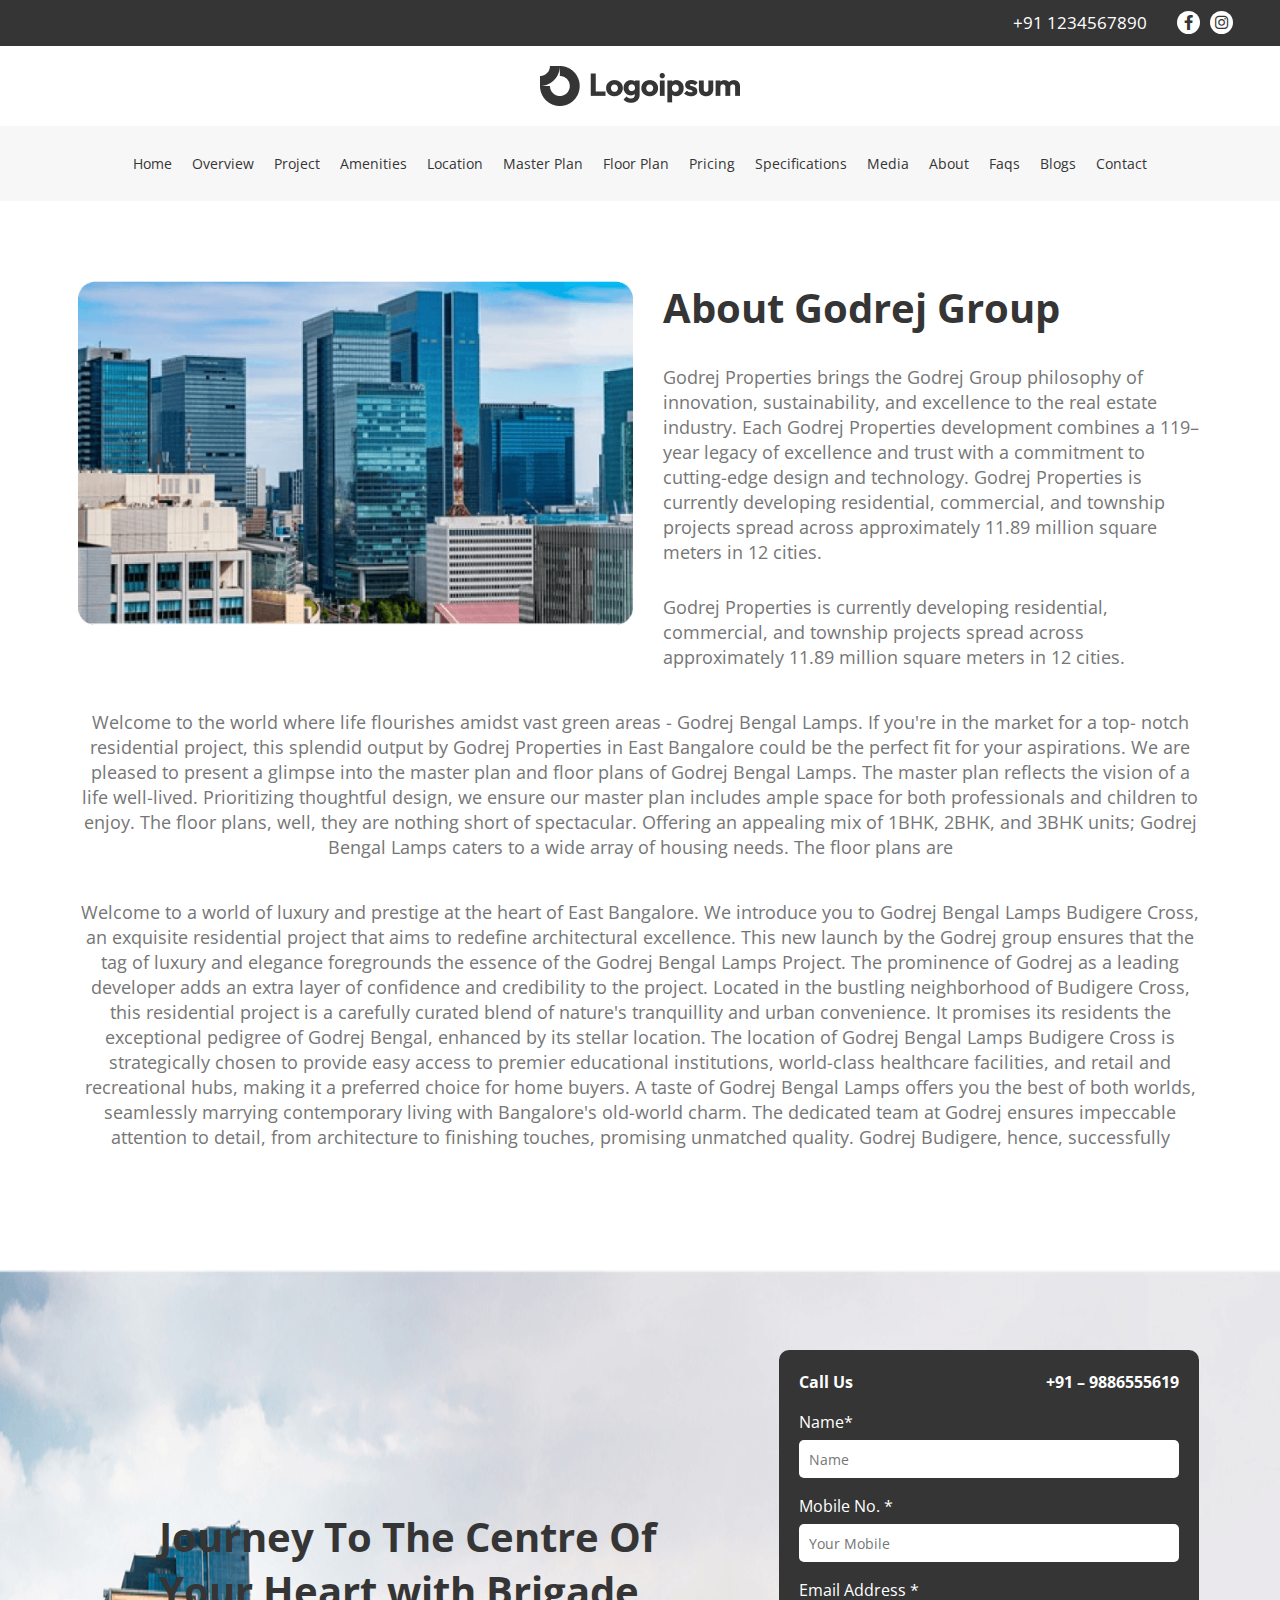
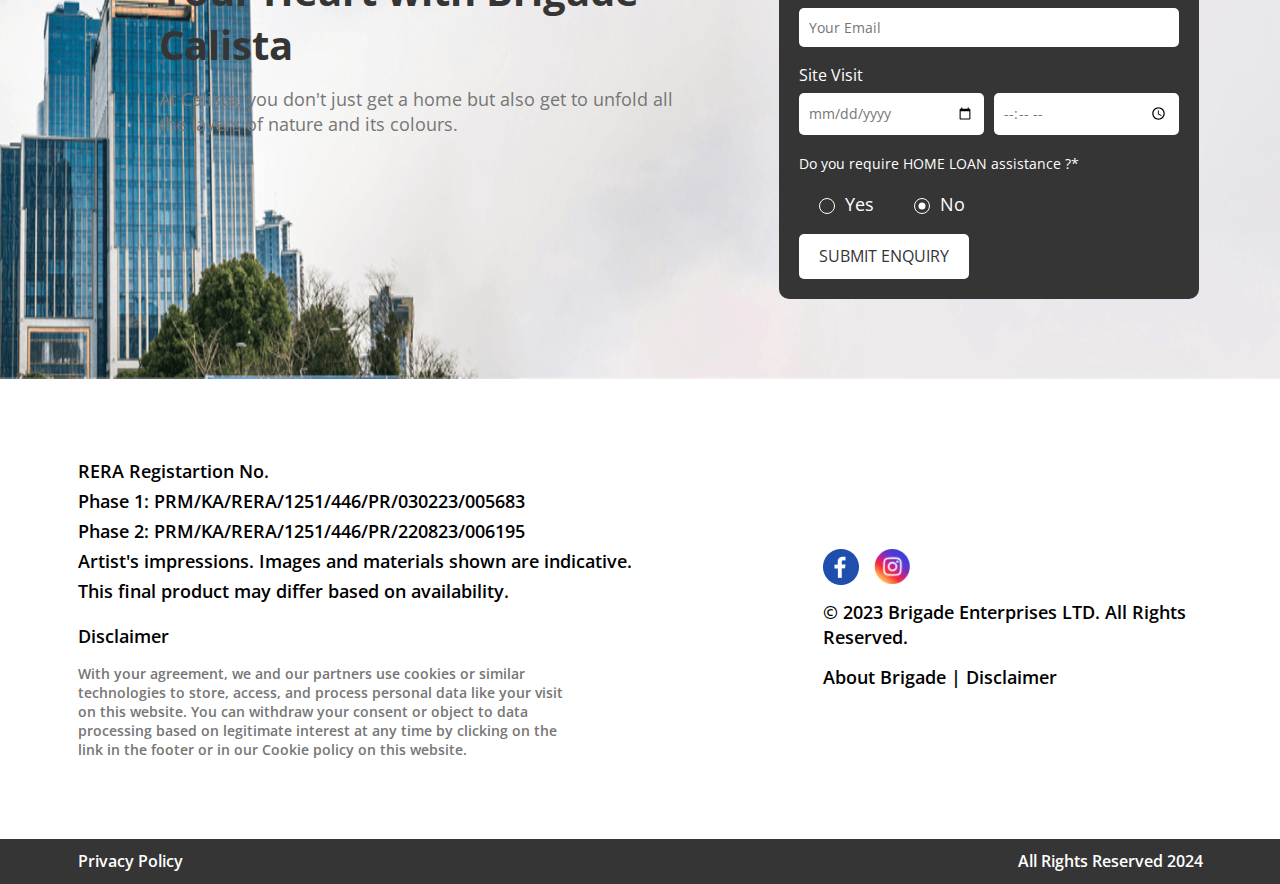
==== commit 3f3bfc96: "upload" ====
--- a/aboutUs.html
+++ b/aboutUs.html
@@ -50,7 +50,7 @@
                         <a href="index.html"><img src="assets/images/indexLogo.png" alt="logo"></a>
                     </div>
                 </div>
-                <div class="header_area_nav">
+                <div class="header_area_nav sideShow_menu">
                     <div class="header_navbar">
                         <ul>
                             <li><a href="#">Home</a></li>
--- a/assets/css/style.css
+++ b/assets/css/style.css
@@ -2,6 +2,10 @@
 
 html{
 	font-size: 62.5%;
+}
+html{
+	scroll-behavior: smooth;
+	/* scroll-padding-top: 120px; */
 }
 body{	
 	font-size: 16px;	
@@ -9,6 +13,8 @@
 	font-weight: 400;
 	font-family: 'Open Sans', sans-serif;
 }
+
+
 h1,h2,h3,h4,h5,h6,p{
 	margin: 0;
 	padding: 0;
@@ -36,6 +42,17 @@
 	text-align: center;
 	color: #767676;
 }
+.fixedclass {
+	position: fixed;
+	top: 0;
+	left: 0;
+	right: 0;
+	z-index: 999;
+	padding: 30px 0px;
+	background-color:#F7F7F7;
+	-webkit-transition: .5s ease-in-out;
+	transition: .5s ease-in-out;
+}
 .btn {
 	display: -webkit-box;
 	display: -ms-flexbox;
@@ -60,13 +77,13 @@
 	-webkit-transition: .3s;
 	transition: .3s;
 }
-.btn a:hover{
+/* .btn a:hover{
 	background-color: #FFFFFF;
 	color: #353535;
 	border: 1px solid #353535;
 	-webkit-transition: .3s;
 	transition: .3s;
-}
+} */
 .btn a:hover i{
 	-webkit-transform: rotate(0deg);
 	        transform: rotate(0deg);
@@ -250,6 +267,10 @@
 .paragrapSectionTwo p{
 	padding-top: 40px;
 }
+.readMore_paragrap p{
+	margin-top: 15px;
+	display: none;
+}
 /*======================  End ParagraphSection One Page CSS  ======================*/
 
 
@@ -273,7 +294,7 @@
 /*======================  Start Project Highlights Page CSS  ======================*/
 .project_highlights_area_section {
 	position: relative;
-	background: url('../images/ProjectBG.png') no-repeat scroll 0 0 / cover;
+	background: url('../images/ProjectBG.png') no-repeat scroll 0 0 / 100% 100%;
 	background-position: 56% 100%;
 	background-size: 100%;
 }
@@ -784,8 +805,14 @@
 	        flex: 0 0 23%;
 	margin-bottom: 30px;
 }
-.media_gallery_single_iteam img{
+.media_gallery_single_iteam a img{
 	width: 100%;
+	transition: .3s;
+	
+}
+.media_gallery_single_iteam a:hover img{
+	transform: scale(1.1); 
+	transition: .3s;
 }
 .media_gallery_area_section{
 	background-color: #F7F7F7;
@@ -1202,3 +1229,172 @@
 .mobile_bars{
 	display: none;
 }
+.single_blog_img{
+	margin: 30px 0px;
+}
+.single_blog_img img{
+	width: 100%;
+	height: 600px;
+	object-fit: cover;
+}
+
+
+
+
+
+
+
+
+.dowload_hide_form,
+.dowload_hide_form2{
+	display: none;
+}
+
+.download_popup_form{
+	max-width: 420px;
+	width: 100%;
+	background-color: #fff;
+	border-radius: 10px;
+	padding: 25px;
+	margin: auto;
+	border: 1px solid #ddd;
+}
+.download_popup_form h2{
+	font-size: 22px;
+	padding: 5px 0px 15px 0px;
+}
+.download_form_group{
+	margin-bottom: 20px;
+}
+.download_form_group input[type="text"],
+.download_form_group input[type="email"]{
+	width: 100%;
+	background-color: #F7F7F7;
+	outline: none;
+	border: none;
+	padding: 15px;
+	border-radius: 5px;
+	box-shadow: 0px 1px 4px 0px #76767645;
+}
+.download_form_group input::placeholder{
+	font-weight: 400;
+	font-size: 16px;
+	line-height: 25px;
+	color: #767676;
+	
+}
+.download_form_group.form-check label{
+	font-weight: 400;
+	font-size: 16px;
+	line-height: 22px;
+	color: #767676;
+}
+.form-check-input[type="checkbox"] {
+	border-radius: .25em;
+	/* background: #F7F7F7; */
+	z-index: -1;
+}
+.download_form_group.form-check .form-check-input:focus {
+	border-color: none !important;
+	outline: 0;
+	box-shadow: transparent !important;
+}
+.form-check-input:checked {
+	background-color: #353535;
+	border-color: #353535;
+}
+.download_submit_btn input {
+	background-color: #353535 !important;
+	color: #ffffff !important;
+	padding: 12px 20px !important;
+}
+
+.download_form_group .form-check label{
+	color: #353535;
+}
+.download_form_group .form-check input{
+	color: #353535;
+}
+.download_form_group .form-check input {
+	background-color: transparent;
+	border: 1px solid #767676;
+	margin-right: 10px;
+	padding: 0;
+	outline: none;
+	width: 16px;
+}
+.download_form_group .form-check-input:checked[type="radio"] {
+	width: 15px;
+	height: 15px;
+	background-color: #767676;
+	border-radius: 50%;
+}
+.download_form_group span{
+	font-weight: 400;
+	font-size: 16px;
+	line-height: 22px;
+	color: #767676;
+	text-align: left;
+}
+.downloadSpan{
+	text-align: left;
+}
+.download_form_group2 input[type="submit"]{
+	background-color: #353535;
+	color: #fff;
+}
+#toggle_download_btn_ID2 h2{
+	text-align: left;
+	line-height: 30px;
+}
+.download_call{
+	padding: 8px 10px;
+	background-color: #353535;
+	margin: 20px 0px;
+}
+.download_call p{
+	font-weight: 700;
+	font-size: 18px;
+	line-height: 25px;
+	text-align: center;
+	color: #FFFFFF;
+}
+
+
+
+
+
+.floowPlanPopup {
+	cursor: zoom-in;
+}
+
+.custom-controls {
+	position: absolute;
+	top: 41px;
+	right: 13px;
+	display: flex;
+	flex-direction: column;
+	z-index: 9999;
+	display: flex;
+	/* flex-direction: column; */
+}
+
+.custom-controls span {
+	cursor: pointer;
+	margin-bottom: 10px;
+	color: #ddd;
+	font-size: 20px; /* Adjust the font size as needed */
+}
+
+.mfp-container {
+	overflow: hidden;
+}
+
+.mfp-with-zoom img {
+	transition: transform 0.5s ease-in-out;
+	transform-origin: center center;
+}
+
+.ui-draggable-dragging {
+	cursor: move;
+}
--- a/assets/css/responsive.css
+++ b/assets/css/responsive.css
@@ -9,6 +9,54 @@
 }
 @media all and (max-width: 1399px){
     /* header-css start */
+    .header_navbar ul li a {
+        font-size: 14px;
+        padding: 5px 10px;
+    }
+
+    /* header-css end */
+    .header_navbar ul { 
+        gap: 0px;
+    }
+    .single_blog_img img {
+        height: 500px;
+    }
+
+}
+
+@media all and (max-width: 1199px){
+    /* gallery */
+    .media_gallery_single_iteam {
+        -webkit-box-flex: 0;
+            -ms-flex: 0 0 31%;
+                flex: 0 0 31%;
+    }
+    .media_gallery_wrapper {
+        -webkit-box-pack: start;
+            -ms-flex-pack: start;
+                justify-content: flex-start;
+    }
+    /* contact */
+    .contact_area {
+        padding-left: 0px;
+    }
+    .ourBlog_post_wrapper {
+        column-gap: 25px;
+    }   
+
+
+
+
+}
+@media all and (max-width: 1024px){
+    .header_navbar ul li a {
+        font-size: 14px;
+        padding: 5px 10px;
+    }
+    .header_navbar ul { 
+        gap: 0;
+    }
+
     .header_navbar_area {
         display: -webkit-box;
         display: -ms-flexbox;
@@ -24,11 +72,23 @@
     }
     .header_area_nav {
         position: absolute;
-        left: 0;
+        /* left: 0;
+        right: 0; */
+        top: 73px;
+        z-index: 99;
+        /* display: none; */
+    }
+    .header_area_nav.sideShow_menu {
+        right: -100%;
+        max-width: 320px;
+        width: 100%;
+        transition: .3s;
+    }
+    .header_area_nav{
         right: 0;
-        top: 70px;
-        z-index: 99;
-        display: none;
+        max-width: 320px;
+        width: 100%;
+        transition: .3s;
     }
     .header_navbar ul {
         -webkit-box-orient: vertical;
@@ -71,31 +131,13 @@
     .header_top_social_icon {
         margin-right: 30px;
     }
-    /* header-css end */
-
-}
-
-@media all and (max-width: 1199px){
-    /* gallery */
-    .media_gallery_single_iteam {
-        -webkit-box-flex: 0;
-            -ms-flex: 0 0 31%;
-                flex: 0 0 31%;
-    }
-    .media_gallery_wrapper {
-        -webkit-box-pack: start;
-            -ms-flex-pack: start;
-                justify-content: flex-start;
-    }
-    /* contact */
-    .contact_area {
-        padding-left: 0px;
-    }
-    .ourBlog_post_wrapper {
-        column-gap: 25px;
-    }
-
-}
+
+    .fixedclass{
+       left: inherit;
+       transition: 0.3s;
+    }
+}
+
 
 @media all and (max-width: 991px){
 	.header_logo a img {
@@ -325,6 +367,10 @@
         padding-left: 0px;
     }
 
+    .single_blog_img img {
+        height: 400px;
+    }
+
     
 
 }
@@ -392,6 +438,10 @@
     .single_policy_list li {
         font-size: 16px;
     }
+
+    .single_blog_img img {
+        height: 350px;
+    }
 }
 
 @media all and (max-width: 575px){
@@ -553,6 +603,11 @@
         -webkit-box-pack: center;
             -ms-flex-pack: center;
                 justify-content: center;
+    }
+
+    /* form-popup */
+    .download_popup_form h2 {
+        font-size: 20px;
     }
 
 }
@@ -617,4 +672,14 @@
     .footer_bottom_area a {
         font-size: 14px;
     }
-}+    .single_blog_img img {
+        height: 260px;
+    }
+}
+
+
+
+
+
+
+
